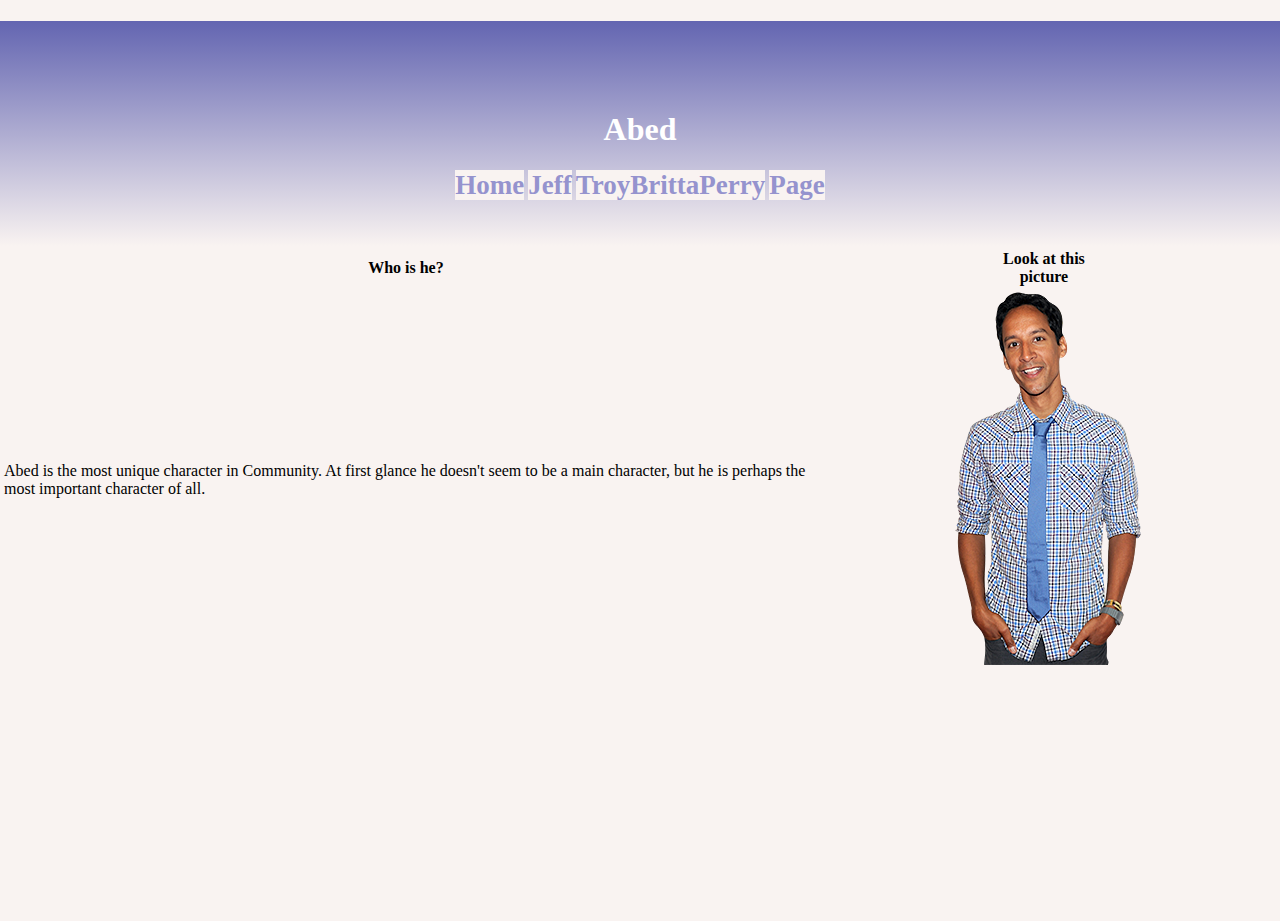
==== abed.html @ bddbd6a4 "add table to split text and image on character pages" ====
<!DOCTYPE html>
<html>
    <head>
        <link rel="stylesheet" href="styles.css">
    </head>
    <body>
        <div class="test">
        <div class="head"><h1>Abed</h1>
        <center><div class="nav">
            <a href="index.html">Home</a>
            <a href="">Jeff</a>
            <a href="">TroyBrittaPerry</a>
            <a href="">Page</a>
        </div></center>
    </div>
        <table>
            <tr><th>Who is he?</th>
            <th>Look at this picture</th></tr>
            <td>Abed is the most unique character in Community. At first glance he doesn't seem to be a main character, but he is perhaps the most important character of all.</td>
            <td><center><img src="abed.png"></center></td>
        </table>
        <div class="para">
            <!-- <p>Abed is the most unique character in Community. At first glance he doesn't seem to be a main character, but he is perhaps the most important character of all.</p> -->
        </div>
        </div>
    </body>
</html>
---- styles.css ----
body{
    margin: 0;
    height: 100vh;
    background-color: #f9f3f1;
}

.mid{
    margin-left: 2vh;
    margin-top: 0vh;
}

a{
    color: #9593ce;
    background-color: #f9f3f1;
    font-weight: bolder;
    font-size: 3vh;
    text-decoration: none;
}

a:hover{
    color: #f9f3f1;
    background-color: #9593ce;
}

h1{
    text-align: center;
    font-weight: 10000;
    padding-top: 10vh;
}

.head{
    height: 25vh;
    background-image: linear-gradient(#6365b1, #f9f3f1);
    color: white;

}

.nav{
    
}

.para{
    padding-left: 5vh;
}

/* .test{
    /* background-image: linear-gradient(to bottom right, #f9f3f1, #9593ce); */
    background-image: linear-gradient(to bottom right, #404191, #9593ce);
    height: 100vh;
} */

.bar{
    align: center;
}

table{
    border: 1px solid #f9f3f1;
    margin-left: auto;
    margin-right: auto;
}

tr, th{
    padding-left: 20vh;
    padding-right: 20vh;
}
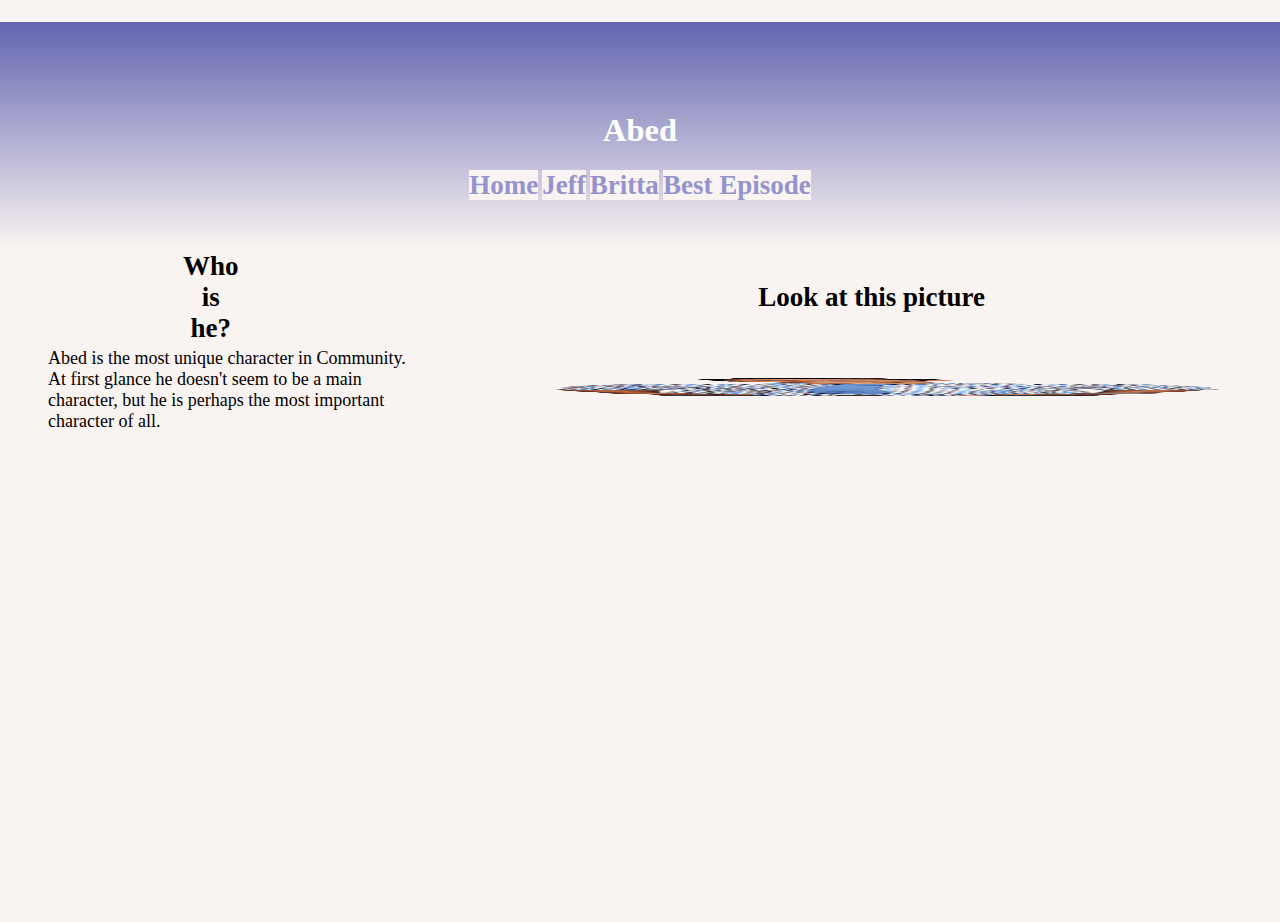
==== commit 35fbc45c: "add all pages" ====
--- a/abed.html
+++ b/abed.html
@@ -8,20 +8,17 @@
         <div class="head"><h1>Abed</h1>
         <center><div class="nav">
             <a href="index.html">Home</a>
-            <a href="">Jeff</a>
-            <a href="">TroyBrittaPerry</a>
-            <a href="">Page</a>
+            <a href="jeff.html">Jeff</a>
+            <a href="britta.html">Britta</a>
+            <a href="">Best Episode</a>
         </div></center>
     </div>
         <table>
             <tr><th>Who is he?</th>
             <th>Look at this picture</th></tr>
-            <td>Abed is the most unique character in Community. At first glance he doesn't seem to be a main character, but he is perhaps the most important character of all.</td>
-            <td><center><img src="abed.png"></center></td>
+            <td class=para>Abed is the most unique character in Community. At first glance he doesn't seem to be a main character, but he is perhaps the most important character of all.</td>
+            <td><center><img class="pageimg" src="abed.png"></center></td>
         </table>
-        <div class="para">
-            <!-- <p>Abed is the most unique character in Community. At first glance he doesn't seem to be a main character, but he is perhaps the most important character of all.</p> -->
-        </div>
         </div>
     </body>
 </html>--- a/styles.css
+++ b/styles.css
@@ -32,6 +32,7 @@
     height: 25vh;
     background-image: linear-gradient(#6365b1, #f9f3f1);
     color: white;
+    font-size: 1.8vh;
 
 }
 
@@ -64,3 +65,15 @@
     padding-right: 20vh;
 }
 
+th{
+    font-size: 3vh;
+}
+
+td{
+    font-size: 2vh;
+}
+
+.pageimg{
+    width: 100vh;
+    height: 2vh;
+}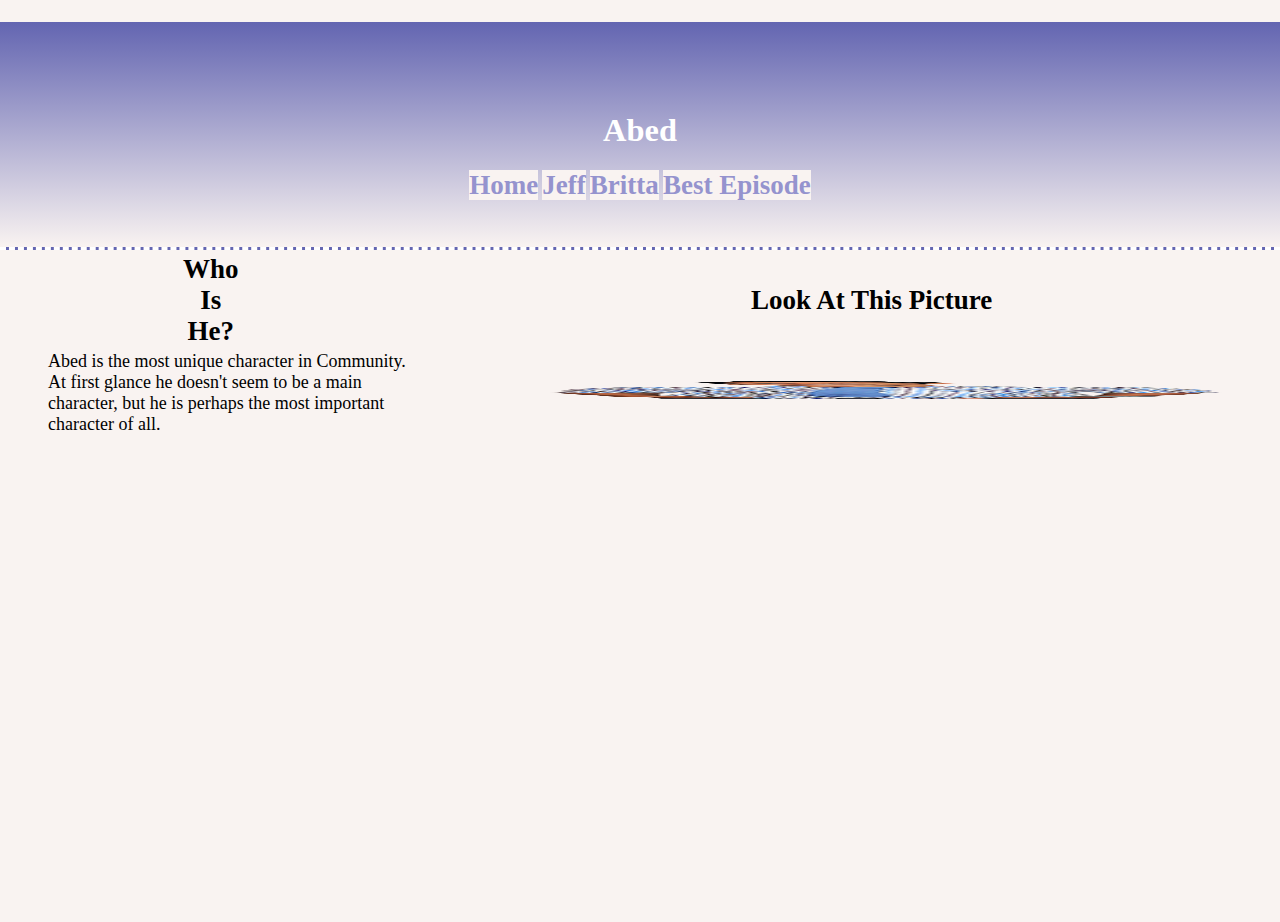
==== commit 75c60f71: "end of class" ====
--- a/abed.html
+++ b/abed.html
@@ -1,4 +1,5 @@
 <!DOCTYPE html>
+<!-- ADD FONT STYLE -->
 <html>
     <head>
         <link rel="stylesheet" href="styles.css">
--- a/styles.css
+++ b/styles.css
@@ -1,10 +1,19 @@
+/* ADD FONTS FOR PAGES */
+.homelink{
+    box-shadow:gray;
+}
+
+.homelink:hover{
+    box-shadow: #f9f3f1;
+}
+
 body{
     margin: 0;
     height: 100vh;
     background-color: #f9f3f1;
 }
 
-.mid{
+#topl{
     margin-left: 2vh;
     margin-top: 0vh;
 }
@@ -33,7 +42,10 @@
     background-image: linear-gradient(#6365b1, #f9f3f1);
     color: white;
     font-size: 1.8vh;
-
+    border-style: dashed;
+    border-left-width: 0;
+    border-right-width: 0;
+    border-top-width: 0;
 }
 
 .nav{
@@ -67,6 +79,7 @@
 
 th{
     font-size: 3vh;
+    text-transform: capitalize;
 }
 
 td{
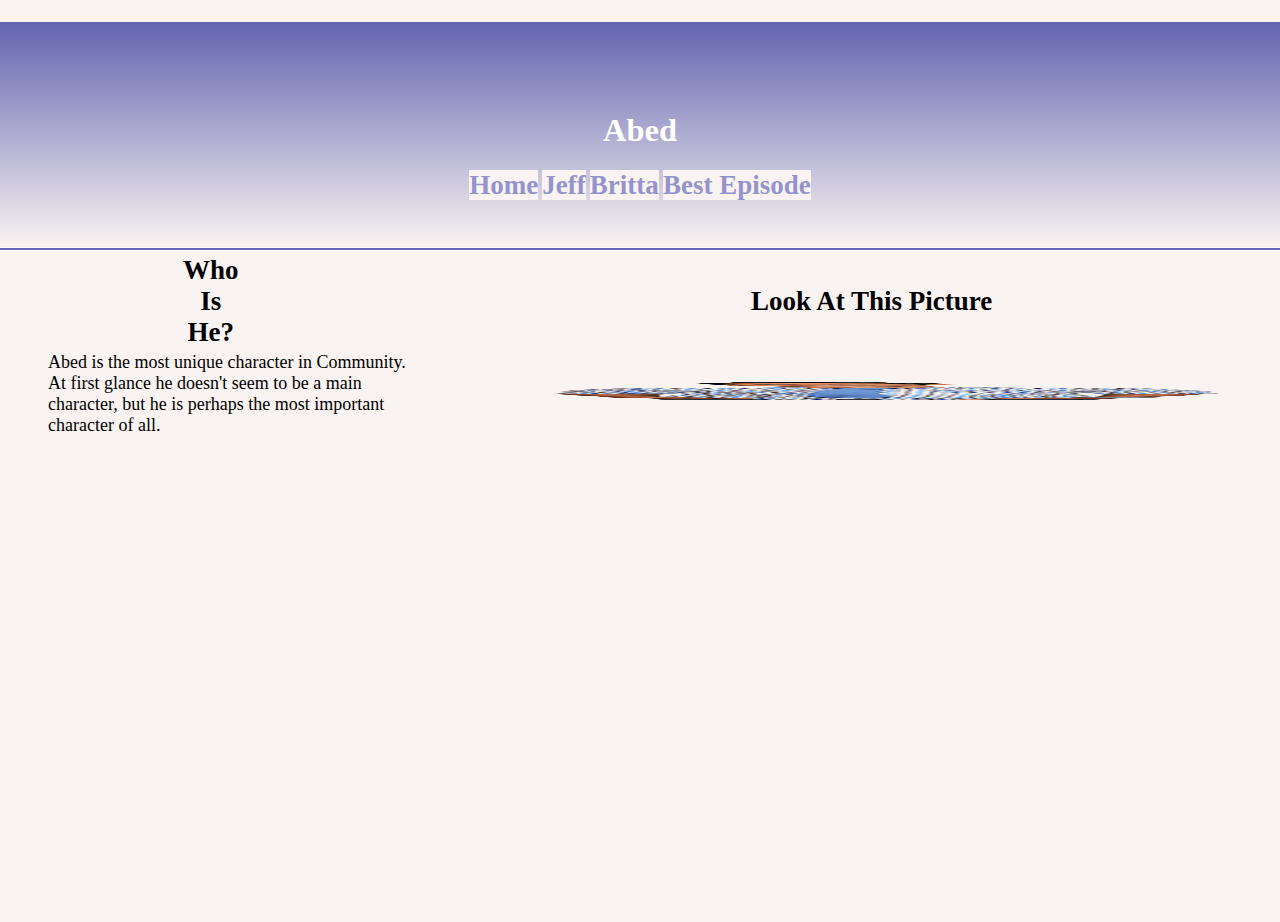
==== commit 3225ec75: "Finish links to all character pages on index" ====
--- a/abed.html
+++ b/abed.html
@@ -8,10 +8,10 @@
         <div class="test">
         <div class="head"><h1>Abed</h1>
         <center><div class="nav">
-            <a href="index.html">Home</a>
-            <a href="jeff.html">Jeff</a>
-            <a href="britta.html">Britta</a>
-            <a href="">Best Episode</a>
+            <a class="ch" href="index.html">Home</a>
+            <a class="ch" href="jeff.html">Jeff</a>
+            <a class="ch" href="britta.html">Britta</a>
+            <a class="ch" href="">Best Episode</a>
         </div></center>
     </div>
         <table>
--- a/styles.css
+++ b/styles.css
@@ -1,10 +1,11 @@
 /* ADD FONTS FOR PAGES */
 .homelink{
-    box-shadow:gray;
+    transition: transform .2s;
+    height: 30vh;
 }
 
 .homelink:hover{
-    box-shadow: #f9f3f1;
+    transform: scale(1.1);    
 }
 
 body{
@@ -15,10 +16,20 @@
 
 #topl{
     margin-left: 2vh;
-    margin-top: 0vh;
+    margin-top: 1vh;
 }
 
-a{
+#topr{
+    margin-left: 114.144vh;
+    margin-top: 1vh;
+    width: 23.8554vh;
+}
+
+#bottoml{
+    margin-top: 17vh;
+}
+
+a.ch{
     color: #9593ce;
     background-color: #f9f3f1;
     font-weight: bolder;
@@ -26,7 +37,7 @@
     text-decoration: none;
 }
 
-a:hover{
+a.ch:hover{
     color: #f9f3f1;
     background-color: #9593ce;
 }
@@ -42,15 +53,16 @@
     background-image: linear-gradient(#6365b1, #f9f3f1);
     color: white;
     font-size: 1.8vh;
-    border-style: dashed;
+    border-style: double;
+    border-bottom-width: 0.5vh;
     border-left-width: 0;
     border-right-width: 0;
     border-top-width: 0;
 }
 
-.nav{
+/* .nav{
     
-}
+} */
 
 .para{
     padding-left: 5vh;
@@ -58,13 +70,9 @@
 
 /* .test{
     /* background-image: linear-gradient(to bottom right, #f9f3f1, #9593ce); */
-    background-image: linear-gradient(to bottom right, #404191, #9593ce);
+    /* background-image: linear-gradient(to bottom right, #404191, #9593ce);
     height: 100vh;
 } */
-
-.bar{
-    align: center;
-}
 
 table{
     border: 1px solid #f9f3f1;
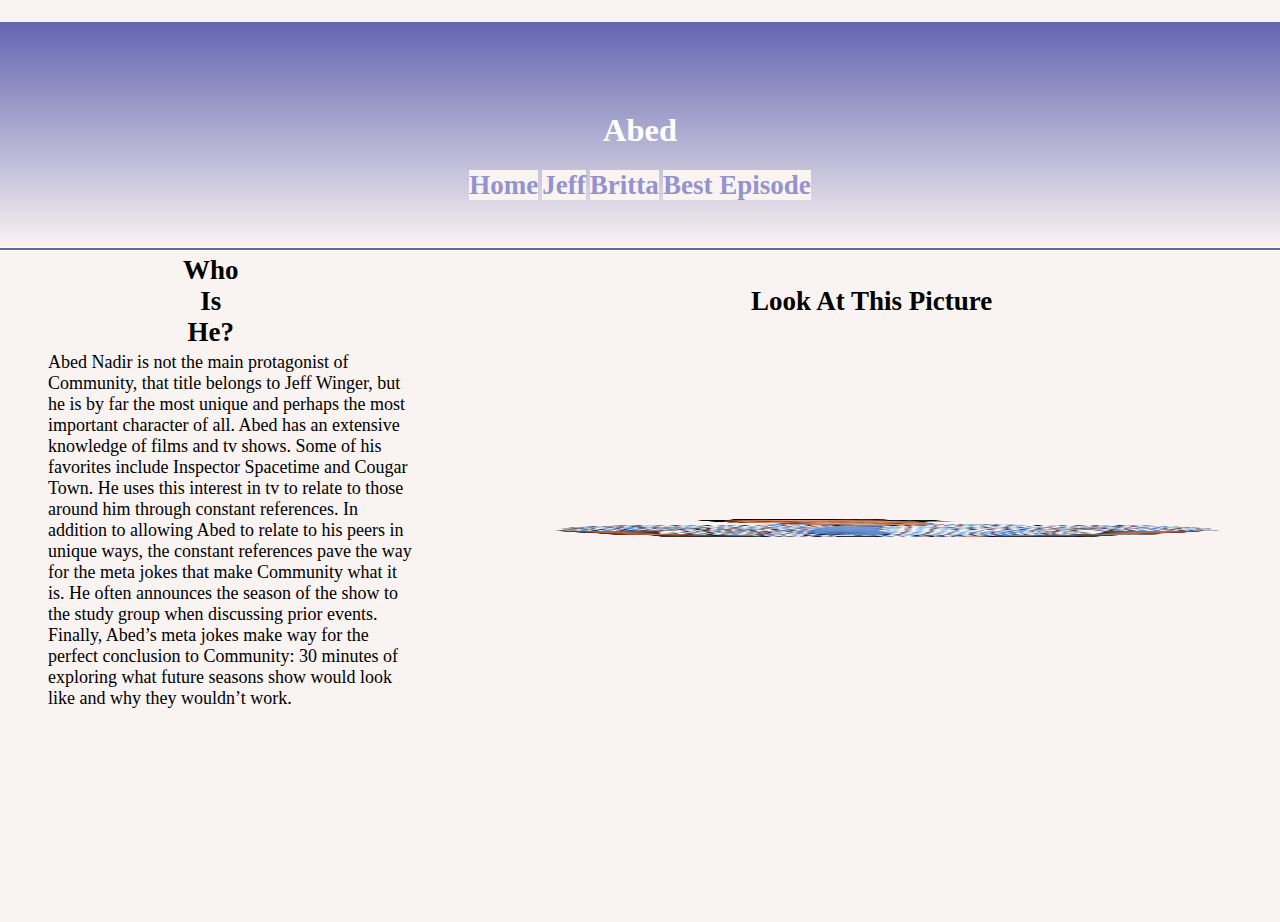
==== commit c01a57bb: "write paragraph for Abed page" ====
--- a/abed.html
+++ b/abed.html
@@ -17,7 +17,9 @@
         <table>
             <tr><th>Who is he?</th>
             <th>Look at this picture</th></tr>
-            <td class=para>Abed is the most unique character in Community. At first glance he doesn't seem to be a main character, but he is perhaps the most important character of all.</td>
+            <td class=para>
+                Abed Nadir is not the main protagonist of Community, that title belongs to Jeff Winger, but he is by far the most unique and perhaps the most important character of all. Abed has an extensive knowledge of films and tv shows. Some of his favorites include Inspector Spacetime and Cougar Town. He uses this interest in tv to relate to those around him through constant references. In addition to allowing Abed to relate to his peers in unique ways, the constant references pave the way for the meta jokes that make Community what it is. He often announces the season of the show to the study group when discussing prior events. Finally, Abed’s meta jokes make way for the perfect conclusion to Community: 30 minutes of exploring what future seasons show would look like and why they wouldn’t work.
+            </td>
             <td><center><img class="pageimg" src="abed.png"></center></td>
         </table>
         </div>
--- a/styles.css
+++ b/styles.css
@@ -20,13 +20,18 @@
 }
 
 #topr{
-    margin-left: 114.144vh;
+    margin-left: 116.144vh;
     margin-top: 1vh;
     width: 23.8554vh;
 }
 
 #bottoml{
     margin-top: 17vh;
+}
+
+#bottomr{
+    margin-top: 17vh;
+    margin-left: 116.144vh;
 }
 
 a.ch{
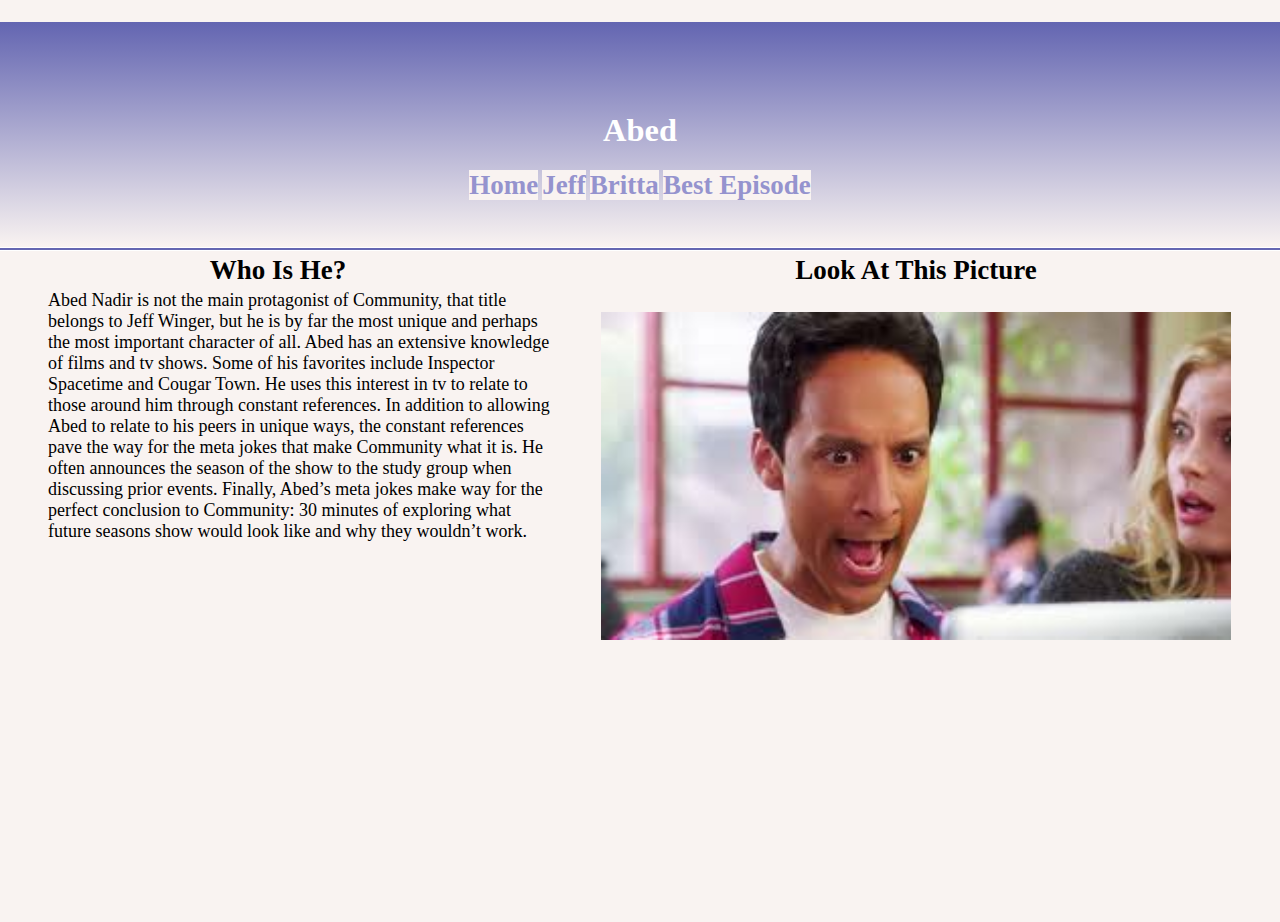
==== commit 18d873d3: "finish Abed page" ====
--- a/abed.html
+++ b/abed.html
@@ -19,8 +19,9 @@
             <th>Look at this picture</th></tr>
             <td class=para>
                 Abed Nadir is not the main protagonist of Community, that title belongs to Jeff Winger, but he is by far the most unique and perhaps the most important character of all. Abed has an extensive knowledge of films and tv shows. Some of his favorites include Inspector Spacetime and Cougar Town. He uses this interest in tv to relate to those around him through constant references. In addition to allowing Abed to relate to his peers in unique ways, the constant references pave the way for the meta jokes that make Community what it is. He often announces the season of the show to the study group when discussing prior events. Finally, Abed’s meta jokes make way for the perfect conclusion to Community: 30 minutes of exploring what future seasons show would look like and why they wouldn’t work.
+                <br><br><br><br><br><br><br>
             </td>
-            <td><center><img class="pageimg" src="abed.png"></center></td>
+            <td><center><img id="abedimg" src="abedface.jfif"></center></td>
         </table>
         </div>
     </body>
--- a/styles.css
+++ b/styles.css
@@ -102,4 +102,10 @@
 .pageimg{
     width: 100vh;
     height: 2vh;
+}
+
+#abedimg{
+    width: 70vh;
+    padding-right: 5vh;
+    padding-left: 5vh;
 }